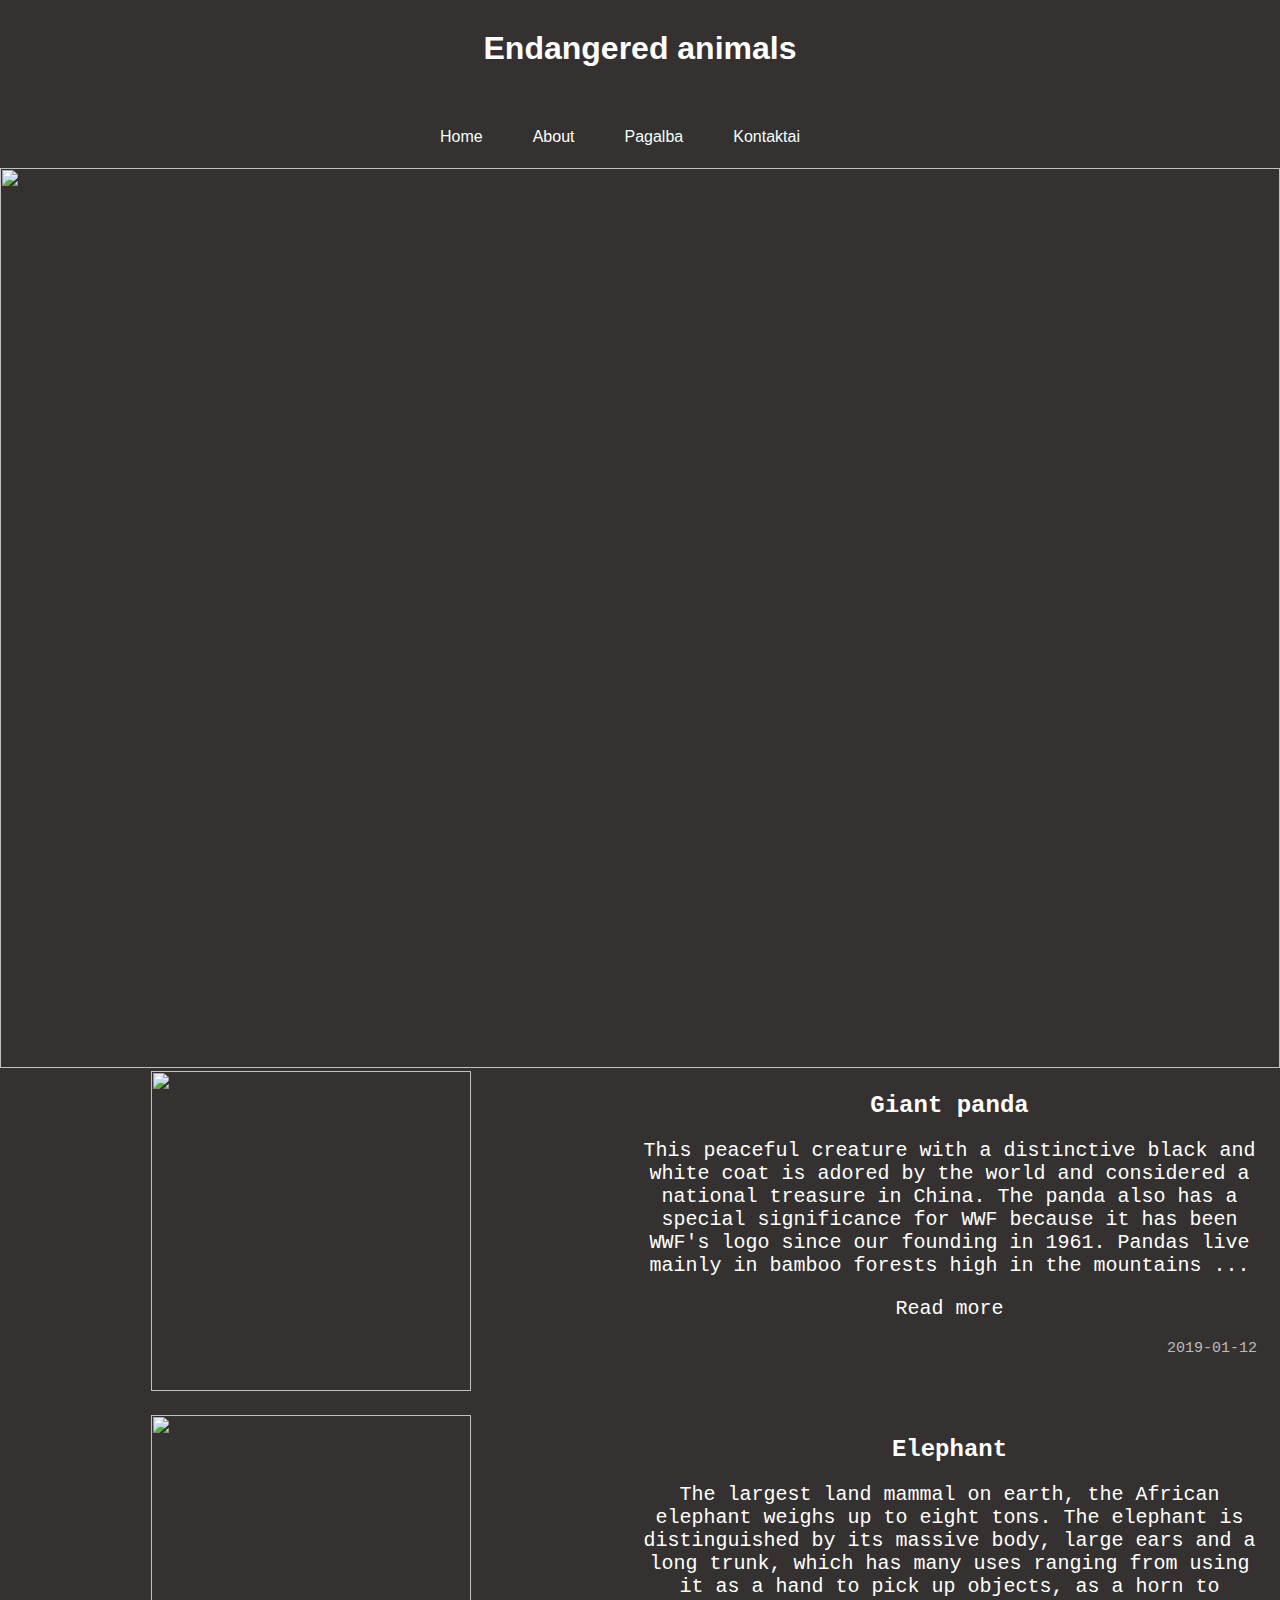
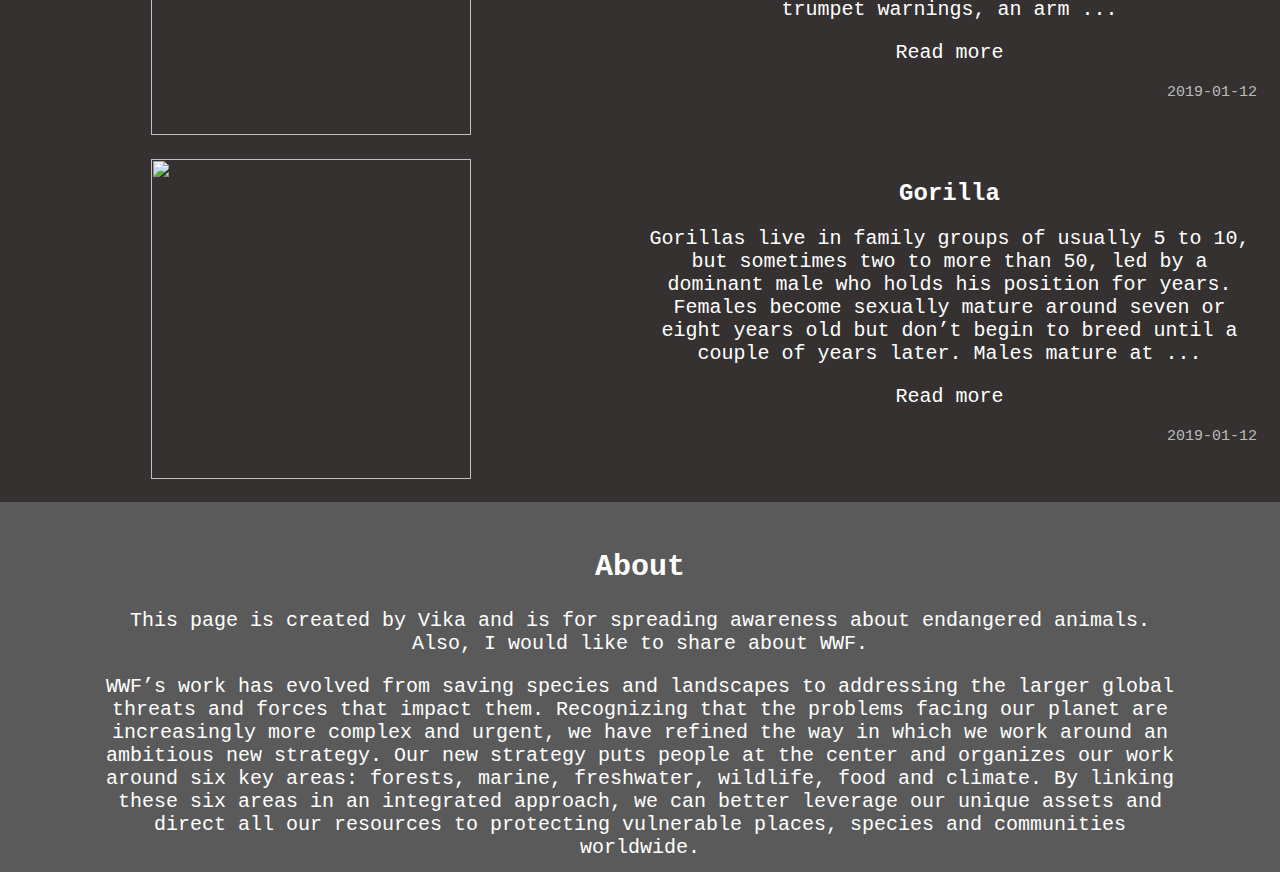
==== Blogas/Blogas.html @ b1b2a79d "Add files via upload" ====
<html>
	<head>
		<link rel="stylesheet" type="text/css" href="BlogoStilius.css">
		<meta charset="utf-8">
	</head>
	<body>
			
			<header>
				<h1  class="pavadinimas">Endangered animals</h1>
			</header>
			<div class="antraste">
				</div>
			<div class="virsus">
				<div class="mygtukai">Home</div>
				<div class="mygtukai"> <a href="#apie">About</a></div>
				<div class="mygtukai">Pagalba</div>
				<div class="mygtukai">Kontaktai</div>
			</div>

			<div> <div><img class="didysispaveiksl" src="https://c402277.ssl.cf1.rackcdn.com/photos/878/images/hero_full/amur-leopard_99144569.jpg?1345532564"> </div>
				<div class="didysis">
			<table style= "width: 100%">

			<tr class="lentele">
				<td class="lentele"> <div class="kortele "> <div>
					<img class="paveiksl" src="https://c402277.ssl.cf1.rackcdn.com/photos/11551/images/hero_full/Bernard_de_wetter_wwf_canon_113974.jpg?1462218465">
				</div></td>
				<td class="lentele"><div class="kortele">
					<p class="tarpas"></p>
					<h2 class="tekstas1"> Giant panda </h2>
					<p class="tekstas2">This peaceful creature with a distinctive black and white coat is adored by the world and considered a national treasure in China. The panda also has a special significance for WWF because it has been WWF's logo since our founding in 1961.

							Pandas live mainly in bamboo forests high in the mountains ...
						
						</p>
					<p class="readmore"><a href="antras.html">Read more </a></p>
					<p class="data">2019-01-12</p>
				</div> </div> </td>
				</tr>
				
			<tr class="lentele">
					<td class="lentele"> <div class="kortele "> <div>
						<img class="paveiksl" src="https://c402277.ssl.cf1.rackcdn.com/photos/11552/images/hero_full/rsz_namibia_will_burrard_lucas_wwf_us_1.jpg?1462219623">
					</div></td>
					<td class="lentele"><div class="kortele">
						<p class="tarpas"></p>
						<h2 class="tekstas1"> Elephant </h2>
						<p class="tekstas2">The largest land mammal on earth, the African elephant weighs up to eight tons. The elephant is distinguished by its massive body, large ears and a long trunk, which has many uses ranging from using it as a hand to pick up objects, as a horn to trumpet warnings, an arm  ...
							
							</p>
						<p class="readmore"><a href="antras.html">Read more </a></p>
						<p class="data">2019-01-12</p>
					</div>
				 </div> </td>
					</tr>

					<tr class="lentele">
						<td class="lentele"> <div class="kortele "> <div>
							<img class="paveiksl" src="https://c402277.ssl.cf1.rackcdn.com/photos/1106/images/hero_full/MID_287234.jpg?1345537599">
						</div></td>
						<td class="lentele"><div class="kortele">
							<p class="tarpas"></p>
							<h2 class="tekstas1"> Gorilla </h2>
							<p class="tekstas2">Gorillas live in family groups of usually 5 to 10, but sometimes two to more than 50, led by a dominant male who holds his position for years. Females become sexually mature around seven or eight years old but don’t begin  to breed until a couple of years later. Males mature at  ...
								
								</p>
							<p class="readmore"><a href="antras.html">Read more </a></p>
							<p class="data">2019-01-12</p>
						</div>
					 </div> </td>
					</tr>	
			</table>
		<div class="tekstas2 about">
			<table>
			<tr><br><h2 class="tekstas1" id="apie">
				About
			</h2></tr>
			<tr><p>
			This page is created by Vika and is for spreading awareness about endangered animals. Also, I would like to share about WWF.
				</p><p>WWF’s work has evolved from saving species and landscapes to addressing the larger global threats and forces that impact them. Recognizing that the problems facing our planet are increasingly more complex and urgent, we have refined the way in which we work around an ambitious new strategy. Our new strategy puts people at the center and organizes our work around six key areas: forests, marine, freshwater, wildlife, food and climate. By linking these six areas in an integrated approach, we can better leverage our unique assets and direct all our resources to protecting vulnerable places, species and communities worldwide.
			</tr></p></table>
		</div>

	</body>
</html>
---- Blogas/BlogoStilius.css ----
body {background-color: rgb(53, 49, 48);
	margin: 0px;}
	.virsus{
		width: 500px;
		height: 30px;
		margin: auto;
		margin-bottom: 10px;
	}
	.didysispaveiksl{
		width: 100%;
	}
	.mygtukai{
		float: left;
		color: azure;
		margin-left: 50px;
		height: 20px;
		font-family: Verdana, Geneva, sans-serif;
	}
	.antraste{
		background-color; 
		width: auto;
		height: 40px;
	}
	.pavadinimas{
		margin-top: 30px;
		text-align: center;
		color: white;
		font-family: Verdana, Geneva, sans-serif;
	}
	.tekstas1{
		font-family: "Courier New";
		color: white;
	}
	.tekstas2{
		font-family: "Courier New";
		color: white;
		font-size: 20px;
		text-align: center;
	}
	.about{
		background-color: #5a5a5a;
		height: 370px;
		vertical-align: middle;
		padding-right: 100px;
		padding-left: 100px;
	}
	.kortele {
	
	padding-right: 20px;
	height: 340px;
	border: 3px;
	margin: auto;
	text-align: center;
		
	}
	.lentele{
		width: 40%;
		margin: auto;
	}
	.didysis {
		/*background-color:grey;*/

		height: 450px;
		margin: auto;
		width: 100%;
	}
	.paveiksl {
		height: 320px;
	}
	.data {
		text-align: right;
		font-family: "Courier New";
		color: rgb(187, 187, 187);
		font-size: 15px;
	}
	.tarpas {
		height: 0.5px;
	}
	.readmore{
		font-family: "Courier New";
		color: white;
		font-size: 20px;
	}
	a:visited{
		color: #ffffff;
	}
	a:link{
		text-decoration: none;
		color: #ffffff;
	}
	a:hover{
		color: #707070;
	}
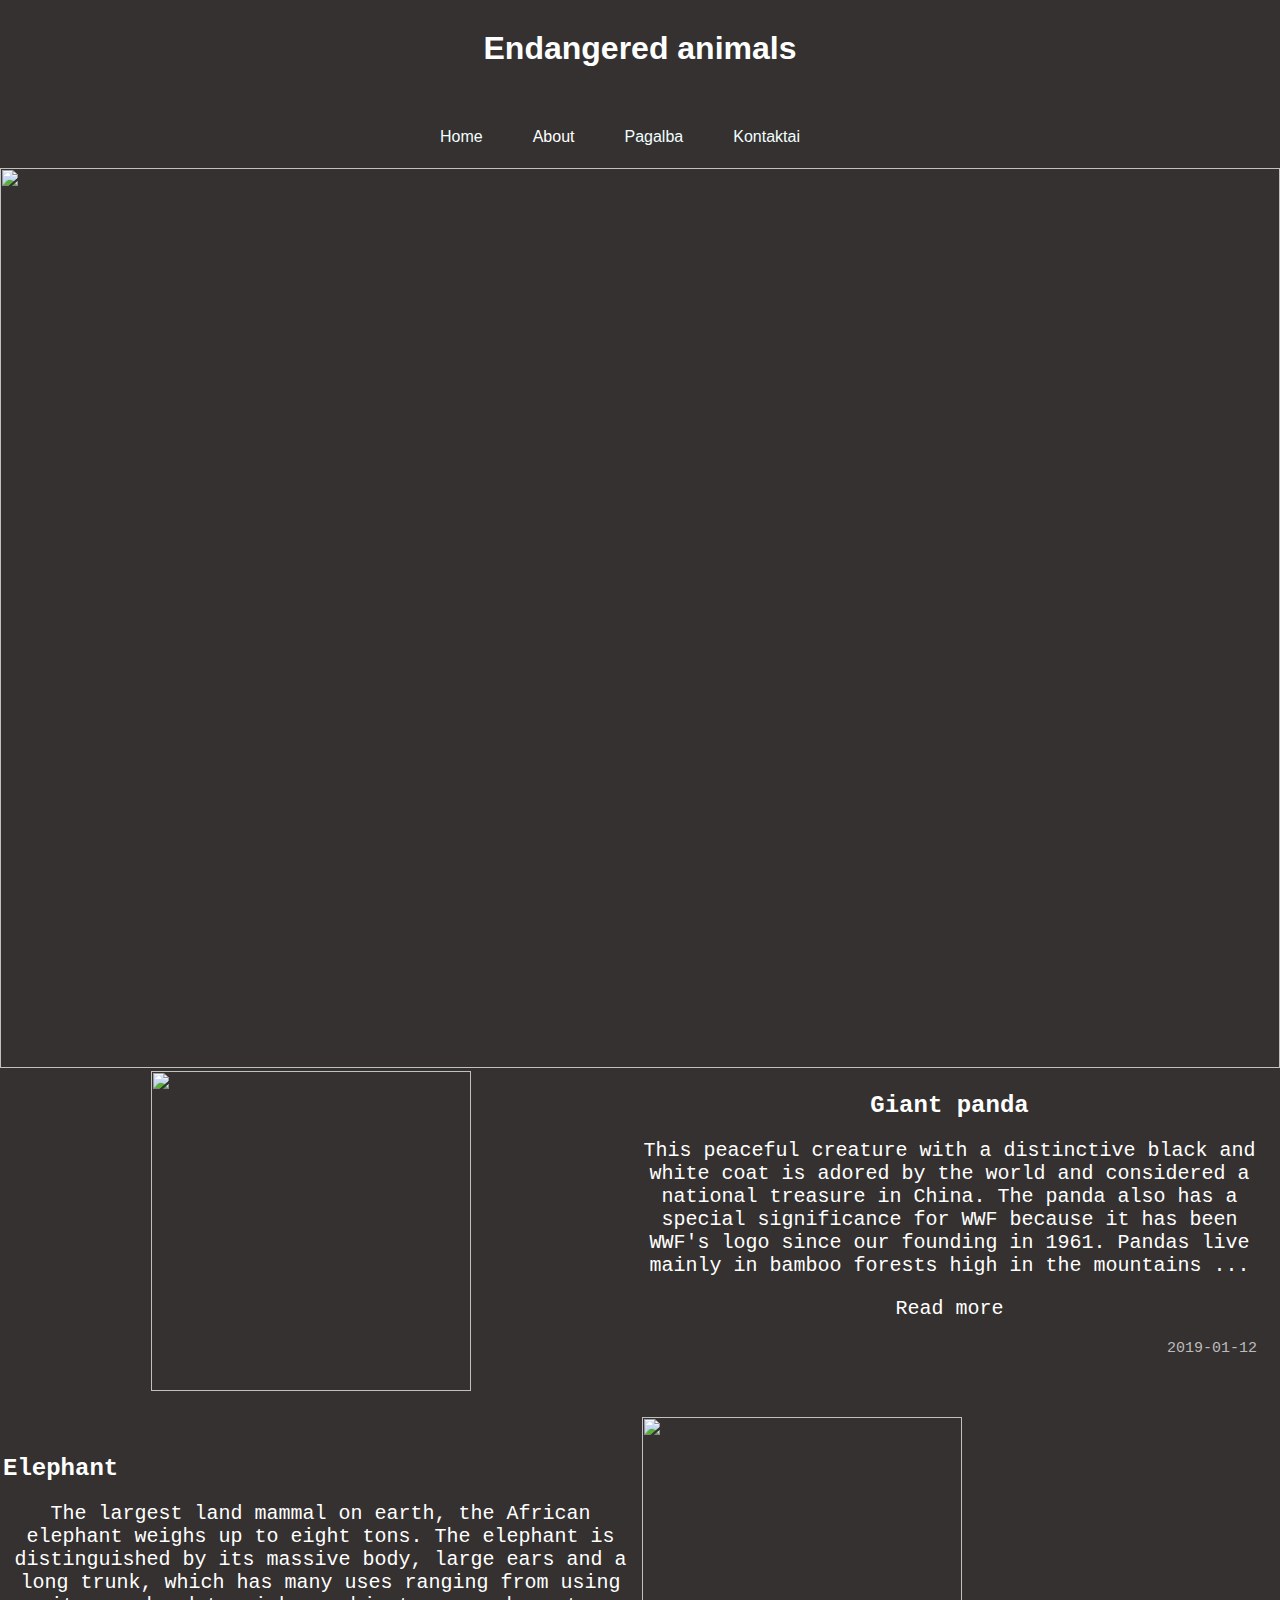
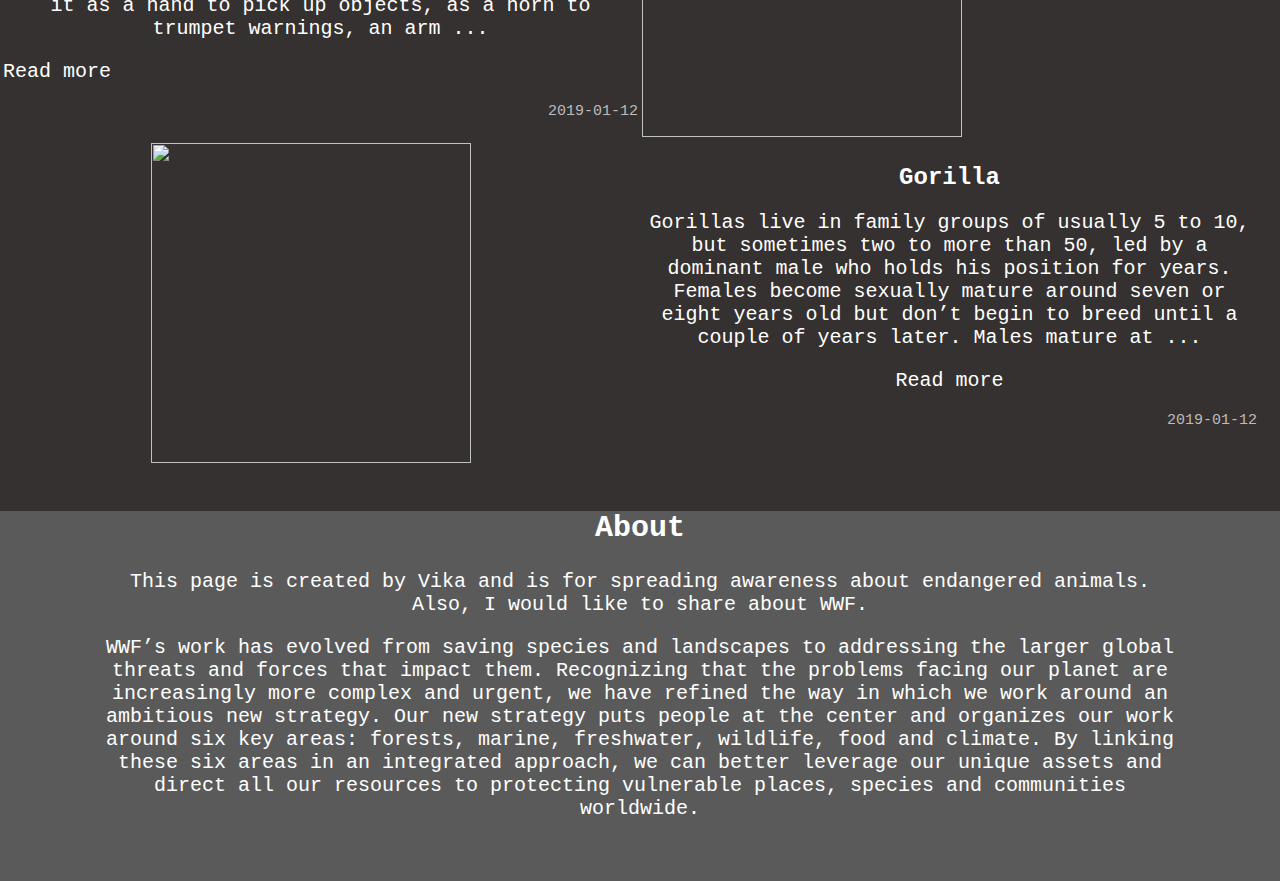
==== commit 88bd409f: "Update Blogas.html" ====
--- a/Blogas/Blogas.html
+++ b/Blogas/Blogas.html
@@ -19,9 +19,8 @@
 
 			<div> <div><img class="didysispaveiksl" src="https://c402277.ssl.cf1.rackcdn.com/photos/878/images/hero_full/amur-leopard_99144569.jpg?1345532564"> </div>
 				<div class="didysis">
-			<table style= "width: 100%">
 
-			<tr class="lentele">
+				<table style= "width: 100%"><tr class="lentele">
 				<td class="lentele"> <div class="kortele "> <div>
 					<img class="paveiksl" src="https://c402277.ssl.cf1.rackcdn.com/photos/11551/images/hero_full/Bernard_de_wetter_wwf_canon_113974.jpg?1462218465">
 				</div></td>
@@ -33,28 +32,29 @@
 							Pandas live mainly in bamboo forests high in the mountains ...
 						
 						</p>
-					<p class="readmore"><a href="antras.html">Read more </a></p>
+					<p class="readmore"><a href="Panda.html">Read more </a></p>
 					<p class="data">2019-01-12</p>
 				</div> </div> </td>
-				</tr>
+				</tr></table>
 				
-			<tr class="lentele">
-					<td class="lentele"> <div class="kortele "> <div>
-						<img class="paveiksl" src="https://c402277.ssl.cf1.rackcdn.com/photos/11552/images/hero_full/rsz_namibia_will_burrard_lucas_wwf_us_1.jpg?1462219623">
-					</div></td>
-					<td class="lentele"><div class="kortele">
+			<table style= "width: 100%"><tr class="lentele">
+					
+	<!--Vidurine-->				<td class="lentele"><div class="korteler">
 						<p class="tarpas"></p>
 						<h2 class="tekstas1"> Elephant </h2>
 						<p class="tekstas2">The largest land mammal on earth, the African elephant weighs up to eight tons. The elephant is distinguished by its massive body, large ears and a long trunk, which has many uses ranging from using it as a hand to pick up objects, as a horn to trumpet warnings, an arm  ...
 							
 							</p>
-						<p class="readmore"><a href="antras.html">Read more </a></p>
+						<p class="readmore"><a href="Elephant.html">Read more </a></p>
 						<p class="data">2019-01-12</p>
 					</div>
 				 </div> </td>
-					</tr>
+				 <td class="lentele"> <div class="korteler"> <div>
+						<img class="paveiksl" src="https://c402277.ssl.cf1.rackcdn.com/photos/11552/images/hero_full/rsz_namibia_will_burrard_lucas_wwf_us_1.jpg?1462219623">
+					</div></td>
+					</tr></table>
 
-					<tr class="lentele">
+				<table style= "width: 100%"><tr class="lentele">
 						<td class="lentele"> <div class="kortele "> <div>
 							<img class="paveiksl" src="https://c402277.ssl.cf1.rackcdn.com/photos/1106/images/hero_full/MID_287234.jpg?1345537599">
 						</div></td>
@@ -64,15 +64,14 @@
 							<p class="tekstas2">Gorillas live in family groups of usually 5 to 10, but sometimes two to more than 50, led by a dominant male who holds his position for years. Females become sexually mature around seven or eight years old but don’t begin  to breed until a couple of years later. Males mature at  ...
 								
 								</p>
-							<p class="readmore"><a href="antras.html">Read more </a></p>
+							<p class="readmore"><a href="Gorilla.html">Read more </a></p>
 							<p class="data">2019-01-12</p>
 						</div>
 					 </div> </td>
-					</tr>	
-			</table>
+					</tr></table>	
 		<div class="tekstas2 about">
 			<table>
-			<tr><br><h2 class="tekstas1" id="apie">
+			<tr><h2 class="tekstas1" id="apie">
 				About
 			</h2></tr>
 			<tr><p>
